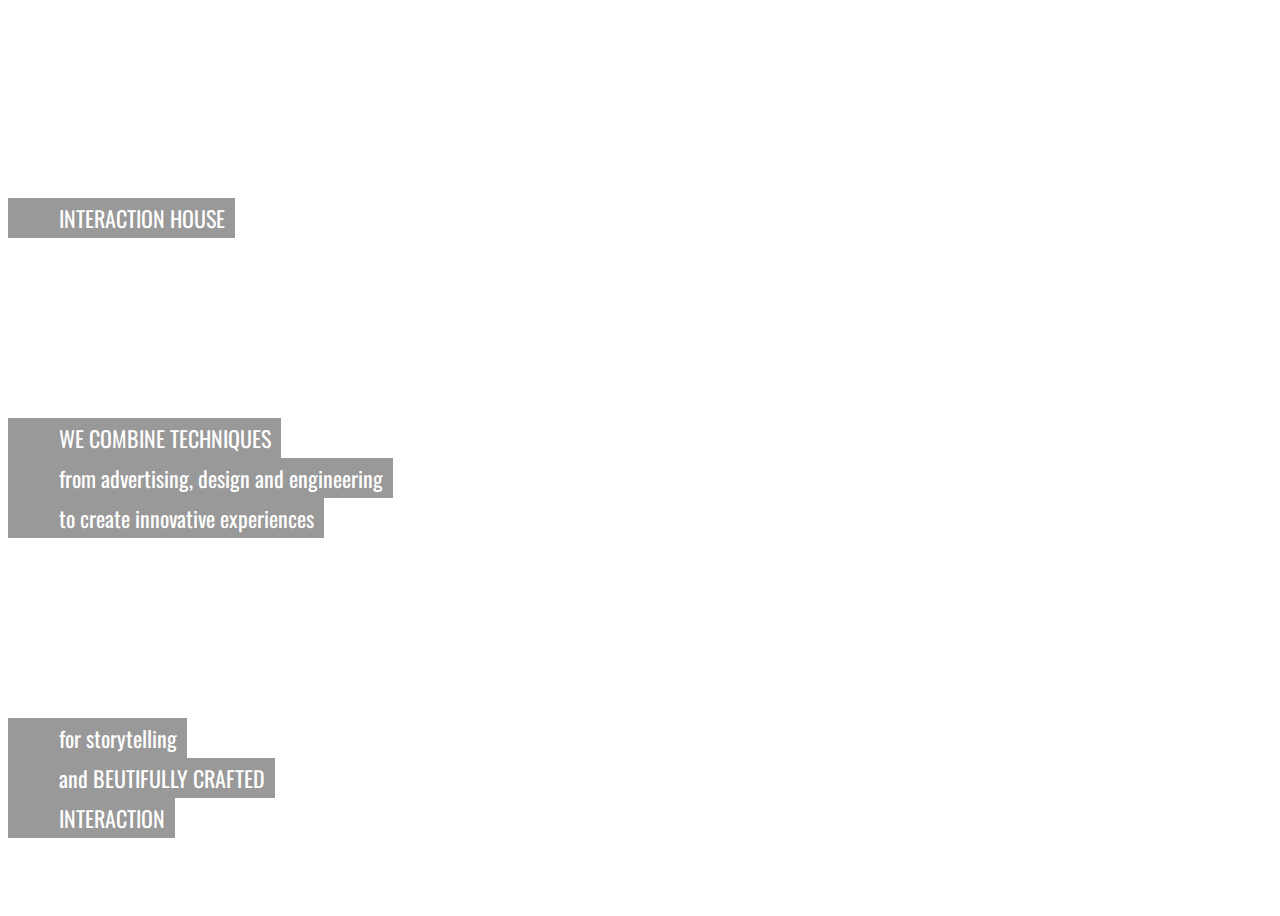
==== src/index.html @ b58a02a3 "Added mail and phone links" ====
<!DOCTYPE html>
<html>
<head>
    <title>+otros</title>
    <meta http-equiv="Content-Type" content="text/html; charset=UTF-8">
    <meta name="viewport" content="width=device-width, initial-scale=1.0, maximum-scale=1.0, user-scalable=no">
    <link rel="stylesheet" href="css/normalize.css">
    <link rel="stylesheet" href="css/main.css">
    <link href='http://fonts.googleapis.com/css?family=Oswald&subset=latin,latin-ext' rel='stylesheet' type='text/css'>
</head>
<body>

<section id="page-one">
    <div class="container">

        <div class="video-container">
            <video id="video-element" 
                   autoplay>
                <source src="img/placements/loop.mp4" 
                        type="video/mp4">
                <!-- <source src="https://cdn.honey.is/static/1.0/video/Honey_Loop_v3-Huge_720p_5000kps.webmhd.webm"
                        type="video/webm">
                <source src="https://cdn.honey.is/static/1.0/video/Honey_Loop_v3-Huge_720p_5000kps.oggtheora.ogv"
                        type="video/ogg"> -->
            </video>
        </div>

        <div class="phrase-container"
             data-_sectionone-start="bottom:70px;opacity:1;"
             data-_middleonetwo-start="bottom:240px;opacity:0;">
           <p>INTERACTION HOUSE &nbsp </p>


          
        </div>
    </div>
    <a class="btn next" href="#page-two"></a>
</section>
<section id="page-two">
    <div class="container">

        <div class="slides">
            <div class="slides-container">

                <img src="img/placements/1a.jpg" alt="">
                <img src="img/placements/1b.jpg" alt="">
                <img src="img/placements/1c.jpg" alt="">
                <img src="img/placements/1d.jpg" alt="">
                <img src="img/placements/1e.jpg" alt="">
                

            </div>
        </div>

 
        <div class="phrase-container"
             data-_middleonetwo-start="bottom:-500px;opacity:0;"
             data-_sectiontwo-start="bottom:70px;opacity:1;"
             data-_middletwothree-start="bottom:240px;opacity:0;">
            <p>WE COMBINE TECHNIQUES  &nbsp </p>
            <p>from advertising, design and engineering  &nbsp </p>
            <p>to create innovative experiences  &nbsp</p>
        </div>
    </div>
    <a class="btn next" href="#page-three"></a>
</section>
<section id="page-three">
    <div class="slides">
        <div class="slides-container">
                <img src="img/placements/2a.jpg" alt="">
                <img src="img/placements/2b.jpg" alt="">
                <img src="img/placements/2c.jpg" alt="">
                <img src="img/placements/2d.jpg" alt="">
                <img src="img/placements/2e.jpg" alt="">
        </div>
    </div>
    <div class="container">
        <div class="phrase-container"
             data-_middletwothree-start="bottom:-500px;opacity:0;"
             data-_sectionthree-start="bottom:70px;opacity:1;">
            <p>for storytelling &nbsp</p>

            <p>and BEUTIFULLY CRAFTED &nbsp</p>

            <p>INTERACTION &nbsp </p>
        </div>
    </div>
</section>
<section id="page-whois" class="sidekick-page close">
    <div class="container">
        <div class="whois-info">
            <div class="soldiers-row">
                <div class="soldier">
                    <div><img class="circular" src="img/employees/javi.jpg"></div>
                    <div class="soldier-label">
                        <p>
                            <strong>Javier Velazquez Traut</strong>
                        </p>
                        <p>
                            CEO
                        </p>
                    </div>
                </div>
                <div class="soldier">
                    <img class="circular" src="img/employees/javi.jpg">
                    <div class="soldier-label">
                        <p>
                            <strong>Javier Velazquez Traut</strong>
                        </p>
                        <p>
                            CEO
                        </p>
                    </div>
                </div>
                <div class="soldier"> 
                    <img class="circular" src="img/employees/javi.jpg">
                    <div class="soldier-label">
                        <p>
                            <strong>Javier Velazquez Traut</strong>
                        </p>
                        <p>
                            CEO
                        </p>
                    </div>
                </div>
                <div class="soldier">
                    <div><img class="circular" src="img/employees/javi.jpg"></div>
                    <div class="soldier-label">
                        <p>
                            <strong>Javier Velazquez Traut</strong>
                        </p>
                        <p>
                            CEO
                        </p>
                    </div>
                </div>
            </div>
            <div class="soldiers-row">
                <div class="soldier">
                    <img class="circular" src="img/employees/javi.jpg">
                    <div class="soldier-label">
                        <p>
                            <strong>Javier Velazquez Traut</strong>
                        </p>
                        <p>
                            CEO
                        </p>
                    </div>
                </div>
                <div class="soldier"> 
                    <img class="circular" src="img/employees/javi.jpg">
                    <div class="soldier-label">
                        <p>
                            <strong>Javier Velazquez Traut</strong>
                        </p>
                        <p>
                            CEO
                        </p>
                    </div>
                </div>
                <div class="soldier">
                    <div><img class="circular" src="img/employees/javi.jpg"></div>
                    <div class="soldier-label">
                        <p>
                            <strong>Javier Velazquez Traut</strong>
                        </p>
                        <p>
                            CEO
                        </p>
                    </div>
                </div>
                <div class="soldier">
                    <img class="circular" src="img/employees/javi.jpg">
                    <div class="soldier-label">
                        <p>
                            <strong>Javier Velazquez Traut</strong>
                        </p>
                        <p>
                            CEO
                        </p>
                    </div>
                </div>
            </div>
        </div>
    </div>
</section>
<section id="page-contact" class="sidekick-page close">
    <div class="container">
        <div class="contact-info">
            <address class="contact-method"><i class="icon"></i>Uriarte 1882&deg;</address>
            <a href="tel:5491148318992"><span class="contact-method phone"><i class="icon"></i>&plus;54 9 11 4831 8992</span></a>
            <a href="mailto:info@masotros.com"><span class="contact-method email"><i class="icon"></i>info@masotros.com</span></a>
        </div>
        <div class="map-container">&emsp;</div>
    </div>
</section>
<nav>
    <div class="header-logo">
        <a class="btn-logo" href="index.html"></a>
    </div>
    <div class="footer-buttons-left">
        
        <a class="btn-nav-left btn-sidekick-page btn-nav-contact" href="#page-contact"></a>
    </div>
</nav>

<script src="js/requireJS/2.1.10/require.js"></script>
<script src="http://maps.google.com/maps/api/js?sensor=false"></script>
<script type="application/javascript">
    require.config({
        baseUrl: 'js',
        paths: {
            jquery: 'http://ajax.googleapis.com/ajax/libs/jquery/1.10.2/jquery.min',
            modernizr: 'modernizr/2.7.1/modernizr.min',
            main: 'main/1.0.0/main',
            mainUI: 'mainUI/1.0.0/mainUI',
            mapUI: 'mapUI/1.0.0/mapUI',
            bindFirst: 'bindFirst/0.2.3/jquery.bind-first.min',
            contacts: 'contacts/1.0.0/contacts',
            easing: 'easing/1.0.0/easing',
            mousewheel: 'mousewheel/3.1.9/jquery.mousewheel',
            superSlides: 'superslides/0.6.3/jquery.superslides.min',
            skrollr: 'skrollr/0.6.22/skrollr',
            randomFade: 'randomFade/1.0.0/randomFade'
        }
    });
    require(['easing', 'mainUI', 'superSlides', 'mapUI','contacts','randomFade']);
</script>

</body>
</html>
---- src/css/main.css ----
/* Commons */
body {
    overflow-x: hidden;
}

.hide {
    display: none;
}

section, nav {
    width: 100%;
    height: auto;
    background-size: cover;
    -webkit-background-size: cover;
    -moz-background-size: cover;
    -o-background-size: cover;
    background-position: top center;
    background-attachment: fixed;
    background-repeat: no-repeat;
    position: relative;
    overflow: hidden;
    min-height: 300px;
}

section a.next {
    width: 24px;
    height: 13px;
    background: url(../img/icons/next_arrow.png) no-repeat;
    margin: -40px auto 0;
    padding-bottom: 40px;
    display: block;
    z-index: 100;
    position: relative;
}

/* logo */
.header-logo {
    position: absolute;
    top: 25px;
    padding-left: 50px;
    z-index: 1;
    width: 210px;
}

.btn-logo {
    background: url(../img/logo.png) no-repeat;
    height: 58px;
    width: 223px;
    display: block;
}
.btn-logo:hover {
    background-position: -223px;
}

/* left footer nav */
.footer-buttons-left {
    position: absolute;
    bottom: 25px;
    right: 20px;
    z-index: 2;
    width: 210px;
}

.btn-nav-left {
    display: block;
    text-indent: -9999px;
    width: 50px;
    height: 50px;
    margin-left: 10px;
    margin-right: 10px;
    float: left;
    cursor: pointer;
}

.btn-nav-left.selected {
    background-color: rgba(0,0,0,0.3);;
}

.btn-nav-plus {
    background: url(../img/icons/nav_icons.png) 0 0;
}

.btn-nav-whois {
    background: url(../img/icons/nav_icons.png) -50px 0;
}

.btn-nav-contact {
    background: url(../img/icons/nav_icons.png) -100px 0;
}

.phrase-container {
    position: absolute;
    bottom: 70px;
    z-index: 3;
    width: 100%;
}

.phrase-container > p {
    font-family: 'Oswald', sans-serif;
    font-size: 22px;
    margin: 0;
    color: #ffffff;
    display: table;
    background-color: rgba(0, 0, 0, 0.4);
    padding: 4px 0 4px 4%;
}

/* Pages */
.sidekick-page {
    position: fixed;
    top: 0;
    z-index: 100;
    right: -100%;
}

.sidekick-page.close {
    right: -100%;
}

.sidekick-page.open {
    right: 0;
}

/* Page One */
#page-one {
    background-image: Url(../img/placements/ciudad1_1382x778.jpeg);
}

/* Page Two */
#page-two {
    background-image: Url(../img/placements/ciudad2_1382x778.jpeg);
}

#page-two video {
    height: auto;
    overflow: hidden;
    z-index: 1;
    min-width: 100%;
    min-height: 100%;
    bottom: 0;
    right: 0;
    position: absolute;
}

/* Page Three */
#page-three {
    background-image: Url(../img/placements/ciudad3_1382x778.jpeg);
}

/* Page Whois */
#page-whois {
    background-color: grey;
}

#page-whois .container{
    display: table;
}

.whois-info {
    text-align: center;
    display: table-cell;
    vertical-align: middle;
    color: #ffffff;
}

.soldiers-row{
    width:80%;
    margin-left:auto;
    margin-right:auto; 
}

.soldier{
    opacity:0.8;
    float:left;
    margin:10px;
    width:20%;
}

.soldier-label > p{
    font-family: 'Oswald', sans-serif;
    margin:0;
    padding:0;
}
.circular {
    max-width: 144px;
    max-height: 144px;
    border-radius: 77px;
    -webkit-border-radius: 77px;
    -moz-border-radius: 77px;
    box-shadow: 0 0 8px rgba(0, 0, 0, .8);
    -webkit-box-shadow: 0 0 8px rgba(0, 0, 0, .8);
    -moz-box-shadow: 0 0 8px rgba(0, 0, 0, .8);
    }
/* page-contact */

#page-contact {
    background-color: #000000;
}

#page-contact .container {
    display: table;
}

.contact-info {
    text-align: center;
    display: table-cell;
    vertical-align: middle;
    color: #ffffff;
}

.contact-method {
    width: 200px;
    margin: auto;
    height: 20px;
    display: table;
    font-size: 13px;
    margin-top: 20px;
}

.contact-method i {
    background: url(../img/icons/contact_logos.png) no-repeat;
    display: block;
    height: 25px;
    width: 25px;
    margin: auto auto 4px;
}

address.contact-method i {
    background-position: 0 0;
}

.contact-method.email i {
    background-position: -50px 0;
    margin-bottom: 0;
}

.contact-method.email {
    color: #84d4f7;
}

.contact-method.phone i {
    background-position: -25px 0;
}

.map-container {
    background-color: #313131 !important;
    display: table-row;
    height: 0;
    visibility: hidden;
}

/* nav */

nav {
    position: fixed;
    z-index: 200;
    top: 0;
    pointer-events:none;
}

nav > * {
    pointer-events:auto;
}
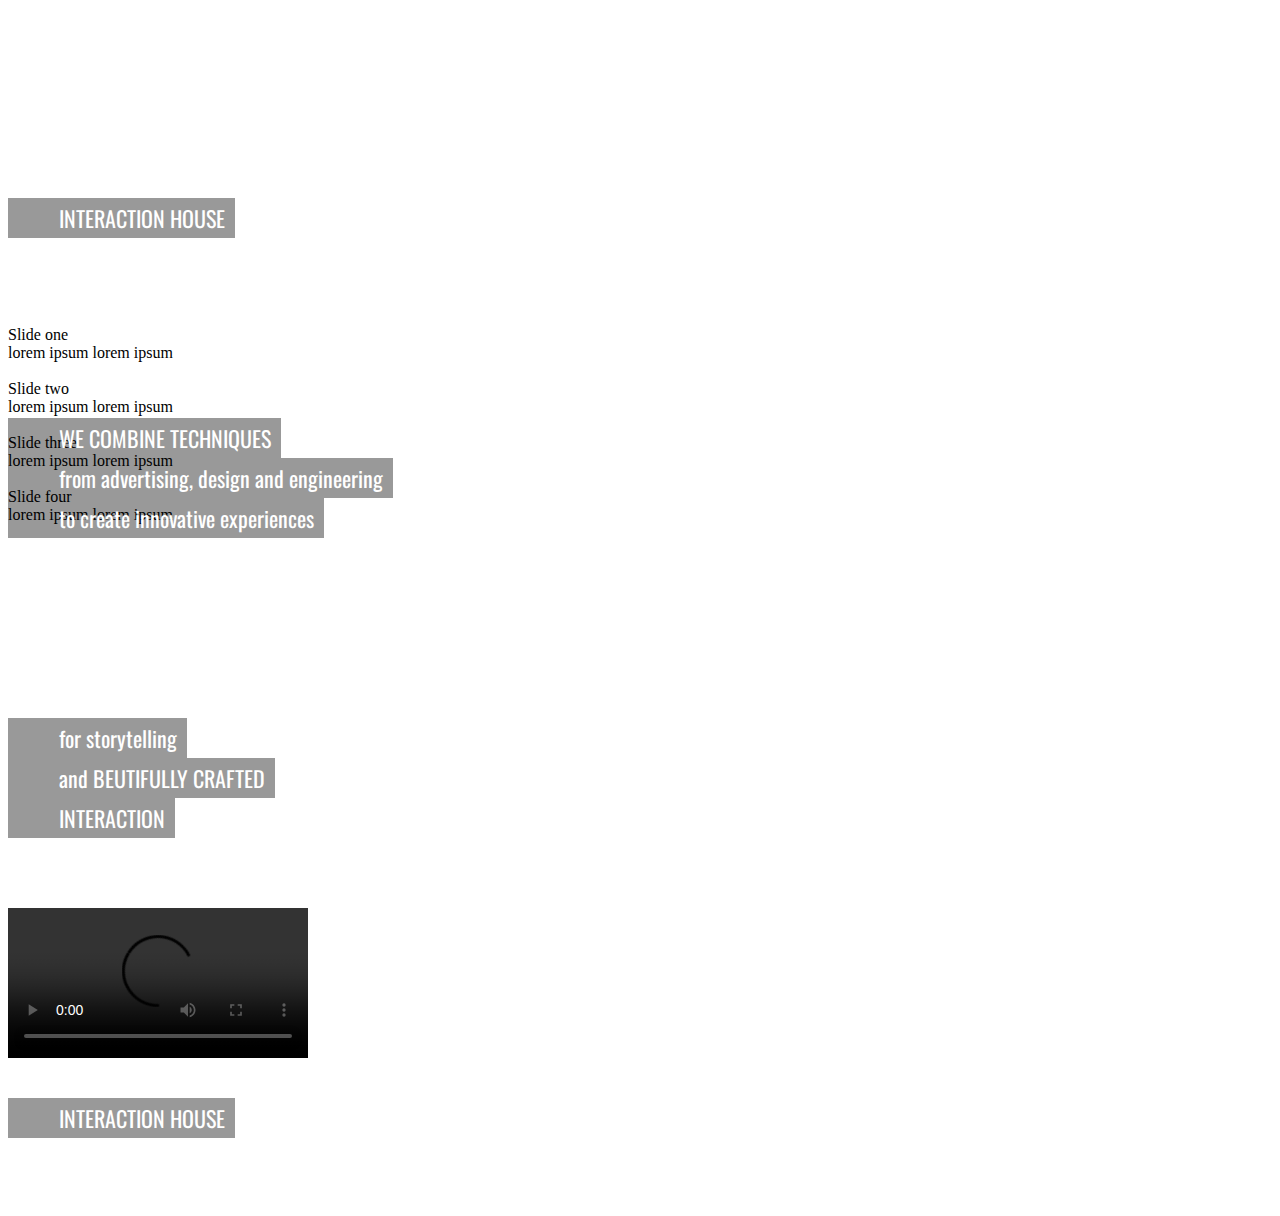
==== commit 9ec2be5e: "Disabled navbar links, enabled them when the animation finishes" ====
--- a/src/index.html
+++ b/src/index.html
@@ -14,8 +14,7 @@
     <div class="container">
 
         <div class="video-container">
-            <video id="video-element" 
-                   autoplay>
+            <video id="loop-element" loop autoplay>
                 <source src="img/placements/loop.mp4" 
                         type="video/mp4">
                 <!-- <source src="https://cdn.honey.is/static/1.0/video/Honey_Loop_v3-Huge_720p_5000kps.webmhd.webm"
@@ -41,14 +40,30 @@
 
         <div class="slides">
             <div class="slides-container">
-
-                <img src="img/placements/1a.jpg" alt="">
-                <img src="img/placements/1b.jpg" alt="">
-                <img src="img/placements/1c.jpg" alt="">
-                <img src="img/placements/1d.jpg" alt="">
-                <img src="img/placements/1e.jpg" alt="">
-                
-
+                <li>
+                    <img src="img/placements/1a.jpg" alt="">
+                    <div class="container">
+                        Slide one</br> lorem ipsum lorem ipsum
+                    </div>
+                </li>
+                <li>
+                    <img src="img/placements/1b.jpg" alt="">
+                    <div class="container">
+                        Slide two</br> lorem ipsum lorem ipsum
+                    </div>
+                </li>
+                <li>
+                    <img src="img/placements/1c.jpg" alt="">
+                    <div class="container">
+                        Slide three</br> lorem ipsum lorem ipsum
+                    </div>
+                </li>
+                <li>
+                    <img src="img/placements/1d.jpg" alt="">
+                    <div class="container">
+                        Slide four</br> lorem ipsum lorem ipsum
+                    </div>
+                </li>
             </div>
         </div>
 
@@ -86,6 +101,26 @@
         </div>
     </div>
 </section>
+<section id="page-four">
+    <div class="container">
+        <div class="video-container">
+            <video id="reel-element" loop controls autoplay>
+                <source src="http://www.w3schools.com/html/mov_bbb.mp4" 
+                        type="video/mp4">
+                <!-- <source src="https://cdn.honey.is/static/1.0/video/Honey_Loop_v3-Huge_720p_5000kps.webmhd.webm"
+                        type="video/webm">
+                <source src="https://cdn.honey.is/static/1.0/video/Honey_Loop_v3-Huge_720p_5000kps.oggtheora.ogv"
+                        type="video/ogg"> -->
+            </video>
+        </div>
+
+        <div class="phrase-container"
+             data-_sectionone-start="bottom:70px;opacity:1;"
+             data-_middleonetwo-start="bottom:240px;opacity:0;">
+           <p>INTERACTION HOUSE &nbsp </p>
+        </div>
+    </div>
+</section>
 <section id="page-whois" class="sidekick-page close">
     <div class="container">
         <div class="whois-info">
@@ -198,9 +233,10 @@
     <div class="header-logo">
         <a class="btn-logo" href="index.html"></a>
     </div>
-    <div class="footer-buttons-left">
-        
-        <a class="btn-nav-left btn-sidekick-page btn-nav-contact" href="#page-contact"></a>
+    <div class="footer-buttons-left" id="navbar">
+        <a class="btn-nav-left btn-nav-plus disabled" href="#"></a>
+        <a class="btn-nav-left btn-sidekick-page btn-nav-whois disabled" href="#"></a>
+        <a class="btn-nav-left btn-sidekick-page btn-nav-contact" href="#page-contact" id="to-contact-page-link"></a>
     </div>
 </nav>
 
@@ -221,10 +257,9 @@
             mousewheel: 'mousewheel/3.1.9/jquery.mousewheel',
             superSlides: 'superslides/0.6.3/jquery.superslides.min',
             skrollr: 'skrollr/0.6.22/skrollr',
-            randomFade: 'randomFade/1.0.0/randomFade'
         }
     });
-    require(['easing', 'mainUI', 'superSlides', 'mapUI','contacts','randomFade']);
+    require(['easing', 'mainUI', 'superSlides', 'mapUI','contacts']);
 </script>
 
 </body>
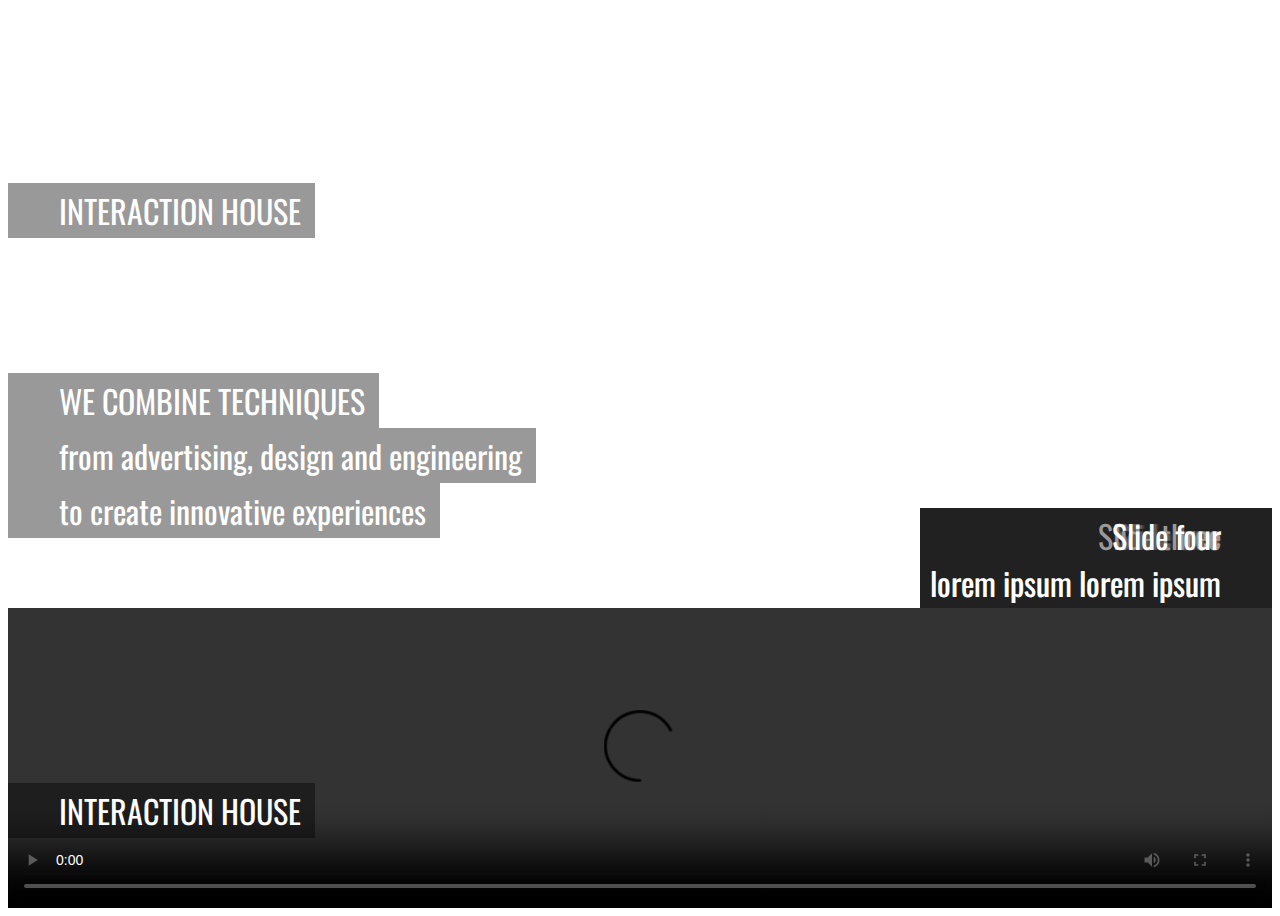
==== commit 5aa6ff9a: "Animation in section navigation. Some work remaining" ====
--- a/src/index.html
+++ b/src/index.html
@@ -33,7 +33,7 @@
           
         </div>
     </div>
-    <a class="btn next" href="#page-two"></a>
+    <a class="btn next" id="section-one" data-section="page-two" href="javascript:void(0);"></a>
 </section>
 <section id="page-two">
     <div class="container">
@@ -77,9 +77,9 @@
             <p>to create innovative experiences  &nbsp</p>
         </div>
     </div>
-    <a class="btn next" href="#page-three"></a>
-</section>
-<section id="page-three">
+    <a class="btn next" id="section-two" data-section="page-three" href="javascript:void(0);"></a>
+</section>
+<!-- <section id="page-three">
     <div class="slides">
         <div class="slides-container">
                 <img src="img/placements/2a.jpg" alt="">
@@ -100,8 +100,8 @@
             <p>INTERACTION &nbsp </p>
         </div>
     </div>
-</section>
-<section id="page-four">
+</section> -->
+<section id="page-three">
     <div class="container">
         <div class="video-container">
             <video id="reel-element" loop controls autoplay>
--- a/src/css/main.css
+++ b/src/css/main.css
@@ -73,15 +73,32 @@
 }
 
 .btn-nav-left.selected {
-    background-color: rgba(0,0,0,0.3);;
-}
-
+    background-color: rgba(0,0,0,0.3);
+}
+
+/*content inside slider*/
+.slides .container{
+    text-align:right;
+    background: rgba(0,0,0,0.4);
+    font-family: 'Oswald', sans-serif;
+    font-size: 32px;
+    padding: 4px 4% 4px 10px;
+    position:absolute;
+    color:white;
+    right:0;
+    top:200px;
+}
+
+.disabled{
+    pointer-events: none;
+    cursor: default;
+}
 .btn-nav-plus {
-    background: url(../img/icons/nav_icons.png) 0 0;
+    /*background: url(../img/icons/nav_icons.png) 0 0;*/
 }
 
 .btn-nav-whois {
-    background: url(../img/icons/nav_icons.png) -50px 0;
+    /*background: url(../img/icons/nav_icons.png) -50px 0;*/
 }
 
 .btn-nav-contact {
@@ -97,7 +114,7 @@
 
 .phrase-container > p {
     font-family: 'Oswald', sans-serif;
-    font-size: 22px;
+    font-size: 32px;
     margin: 0;
     color: #ffffff;
     display: table;
@@ -122,16 +139,7 @@
 }
 
 /* Page One */
-#page-one {
-    background-image: Url(../img/placements/ciudad1_1382x778.jpeg);
-}
-
-/* Page Two */
-#page-two {
-    background-image: Url(../img/placements/ciudad2_1382x778.jpeg);
-}
-
-#page-two video {
+#page-one video {
     height: auto;
     overflow: hidden;
     z-index: 1;
@@ -142,55 +150,33 @@
     position: absolute;
 }
 
+/* Page Two */
+#page-two {
+    background-image: Url(../img/placements/ciudad2_1382x778.jpeg);
+}
+
+
+
 /* Page Three */
 #page-three {
     background-image: Url(../img/placements/ciudad3_1382x778.jpeg);
 }
 
-/* Page Whois */
-#page-whois {
-    background-color: grey;
-}
-
-#page-whois .container{
-    display: table;
-}
-
-.whois-info {
-    text-align: center;
-    display: table-cell;
-    vertical-align: middle;
-    color: #ffffff;
-}
-
-.soldiers-row{
-    width:80%;
-    margin-left:auto;
-    margin-right:auto; 
-}
-
-.soldier{
-    opacity:0.8;
-    float:left;
-    margin:10px;
-    width:20%;
-}
-
-.soldier-label > p{
-    font-family: 'Oswald', sans-serif;
-    margin:0;
-    padding:0;
-}
-.circular {
-    max-width: 144px;
-    max-height: 144px;
-    border-radius: 77px;
-    -webkit-border-radius: 77px;
-    -moz-border-radius: 77px;
-    box-shadow: 0 0 8px rgba(0, 0, 0, .8);
-    -webkit-box-shadow: 0 0 8px rgba(0, 0, 0, .8);
-    -moz-box-shadow: 0 0 8px rgba(0, 0, 0, .8);
-    }
+/*Page Four*/
+#page-three, #page-four{
+    background-color:black;
+}
+#page-three video, #page-four video {
+    height: auto;
+    overflow: hidden;
+    z-index: 1;
+    min-width: 100%;
+    min-height: 100%;
+    bottom: 0;
+    right: 0;
+    position: absolute;
+}
+
 /* page-contact */
 
 #page-contact {
@@ -229,6 +215,9 @@
     background-position: 0 0;
 }
 
+#page-contact a{
+    color:white;
+}
 .contact-method.email i {
     background-position: -50px 0;
     margin-bottom: 0;
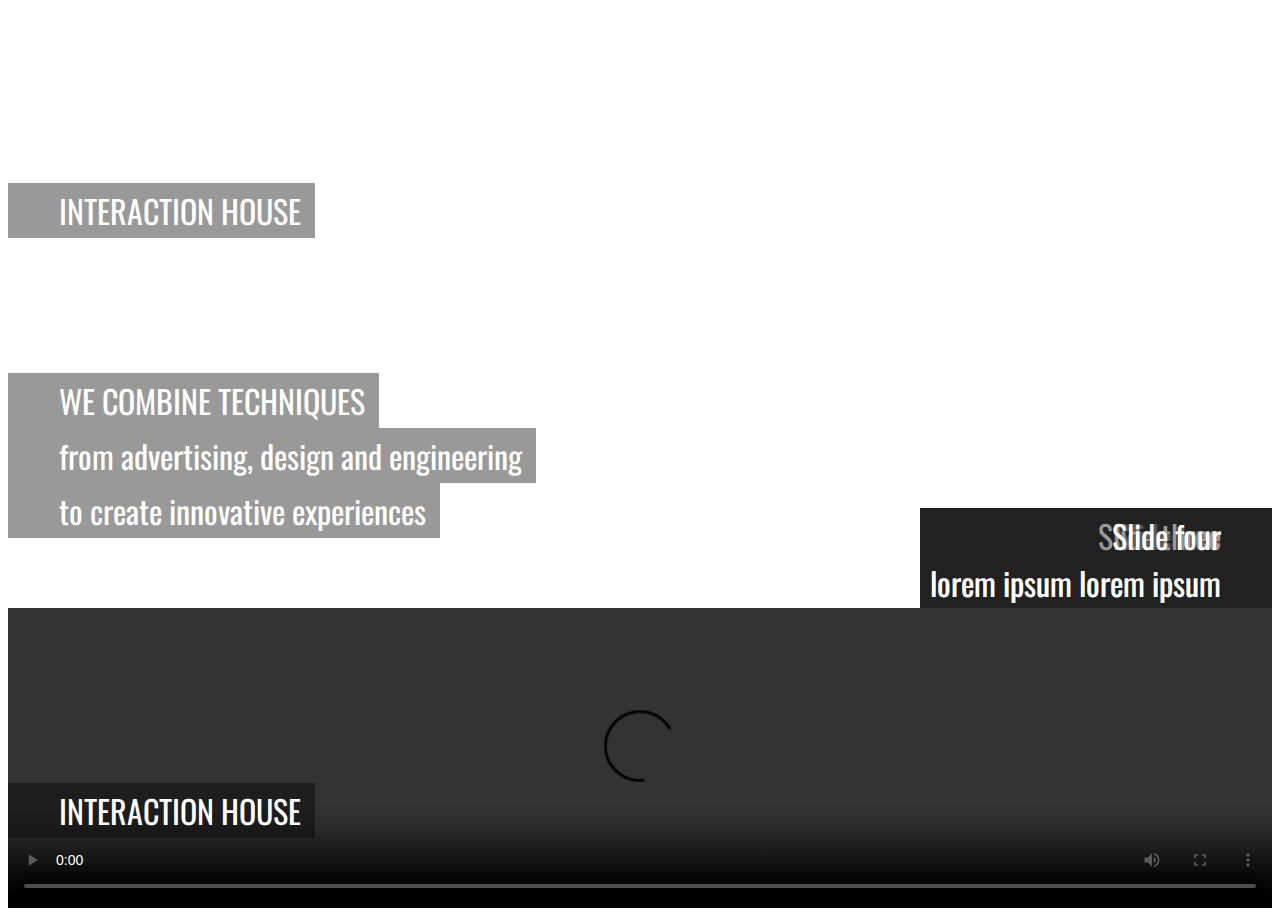
==== commit fa2a536a: "Changed the marker for it to be centered. Scrolling from page to page now working." ====
--- a/src/index.html
+++ b/src/index.html
@@ -222,8 +222,8 @@
 <section id="page-contact" class="sidekick-page close">
     <div class="container">
         <div class="contact-info">
-            <address class="contact-method"><i class="icon"></i>Uriarte 1882&deg;</address>
-            <a href="tel:5491148318992"><span class="contact-method phone"><i class="icon"></i>&plus;54 9 11 4831 8992</span></a>
+            <address class="contact-method"><i class="icon"></i>Uriarte 1882<br>Buenos Aires, Argentina</address>
+            <a href="tel:5491148318992"><span class="contact-method phone"><i class="icon"></i>&plus;54 9 11 4774 8751</span></a>
             <a href="mailto:info@masotros.com"><span class="contact-method email"><i class="icon"></i>info@masotros.com</span></a>
         </div>
         <div class="map-container">&emsp;</div>
--- a/src/css/main.css
+++ b/src/css/main.css
@@ -152,21 +152,15 @@
 
 /* Page Two */
 #page-two {
-    background-image: Url(../img/placements/ciudad2_1382x778.jpeg);
-}
-
-
-
-/* Page Three */
-#page-three {
-    background-image: Url(../img/placements/ciudad3_1382x778.jpeg);
-}
-
-/*Page Four*/
-#page-three, #page-four{
+    background-image: Url(../img/placements/1a.jpg);
+}
+
+/*Page Three*/
+#page-three{
     background-color:black;
 }
-#page-three video, #page-four video {
+
+#page-three video{
     height: auto;
     overflow: hidden;
     z-index: 1;
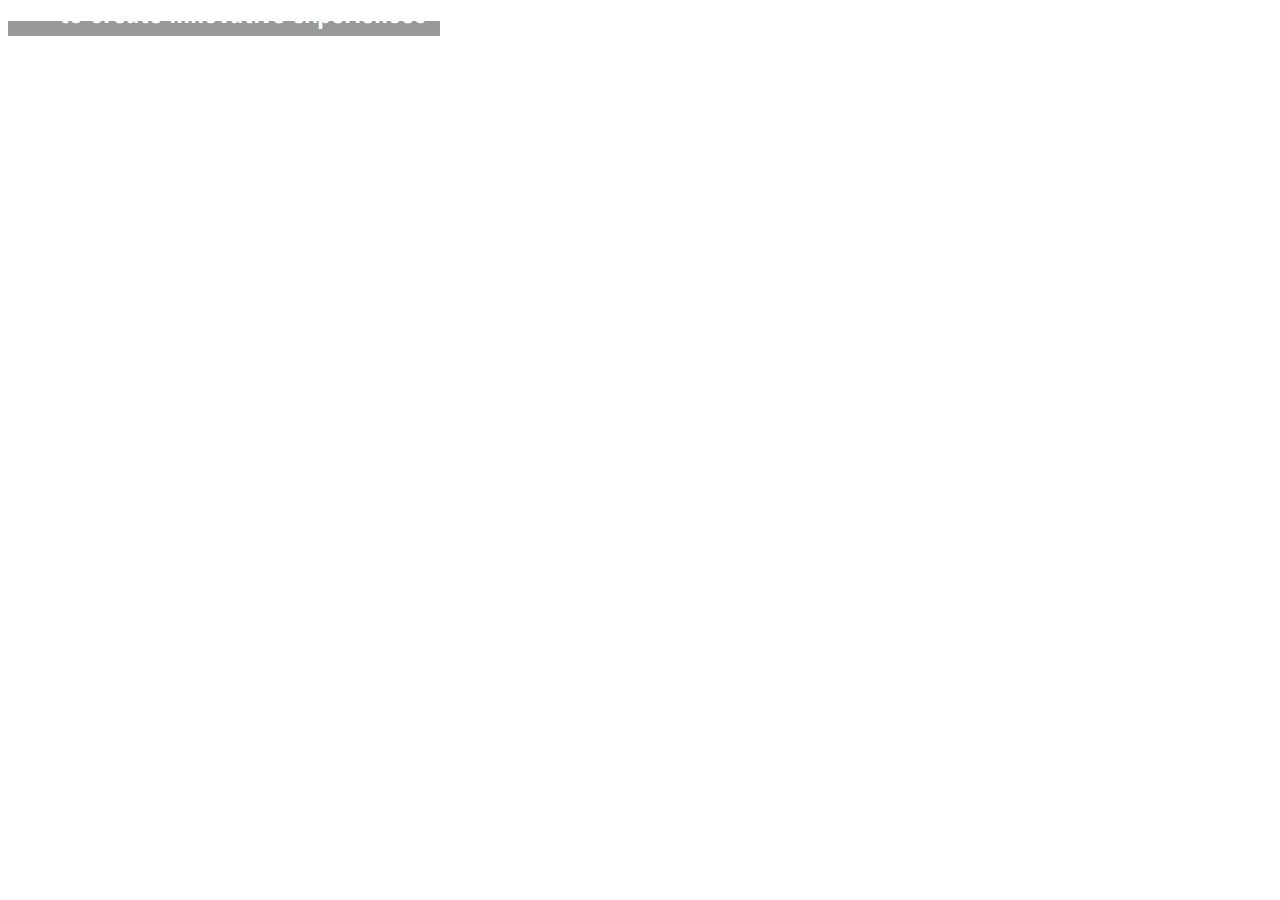
==== commit d1237da6: "Added the poster for the first video. The default height for the sections is now 100%" ====
--- a/src/index.html
+++ b/src/index.html
@@ -15,7 +15,8 @@
 
         <div class="video-container">
             <video id="loop-element" loop autoplay>
-                <source src="img/placements/loop.mp4" 
+                <source src="img/placements/loop.mp4"
+                        poster="img/placements/loop.jpg" 
                         type="video/mp4">
                 <!-- <source src="https://cdn.honey.is/static/1.0/video/Honey_Loop_v3-Huge_720p_5000kps.webmhd.webm"
                         type="video/webm">
@@ -33,7 +34,7 @@
           
         </div>
     </div>
-    <a class="btn next" id="section-one" data-section="page-two" href="javascript:void(0);"></a>
+    <a class="btn next" id="section-one" data-section="#page-two" href="javascript:void(0);"></a>
 </section>
 <section id="page-two">
     <div class="container">
@@ -77,7 +78,7 @@
             <p>to create innovative experiences  &nbsp</p>
         </div>
     </div>
-    <a class="btn next" id="section-two" data-section="page-three" href="javascript:void(0);"></a>
+    <a class="btn next" id="section-two" data-section="#page-three" href="javascript:void(0);"></a>
 </section>
 <!-- <section id="page-three">
     <div class="slides">
@@ -104,7 +105,7 @@
 <section id="page-three">
     <div class="container">
         <div class="video-container">
-            <video id="reel-element" loop controls autoplay>
+            <video width="100%" id="reel-element" loop controls autoplay>
                 <source src="http://www.w3schools.com/html/mov_bbb.mp4" 
                         type="video/mp4">
                 <!-- <source src="https://cdn.honey.is/static/1.0/video/Honey_Loop_v3-Huge_720p_5000kps.webmhd.webm"
--- a/src/css/main.css
+++ b/src/css/main.css
@@ -19,7 +19,7 @@
     background-repeat: no-repeat;
     position: relative;
     overflow: hidden;
-    min-height: 300px;
+    min-height: 100%;
 }
 
 section a.next {
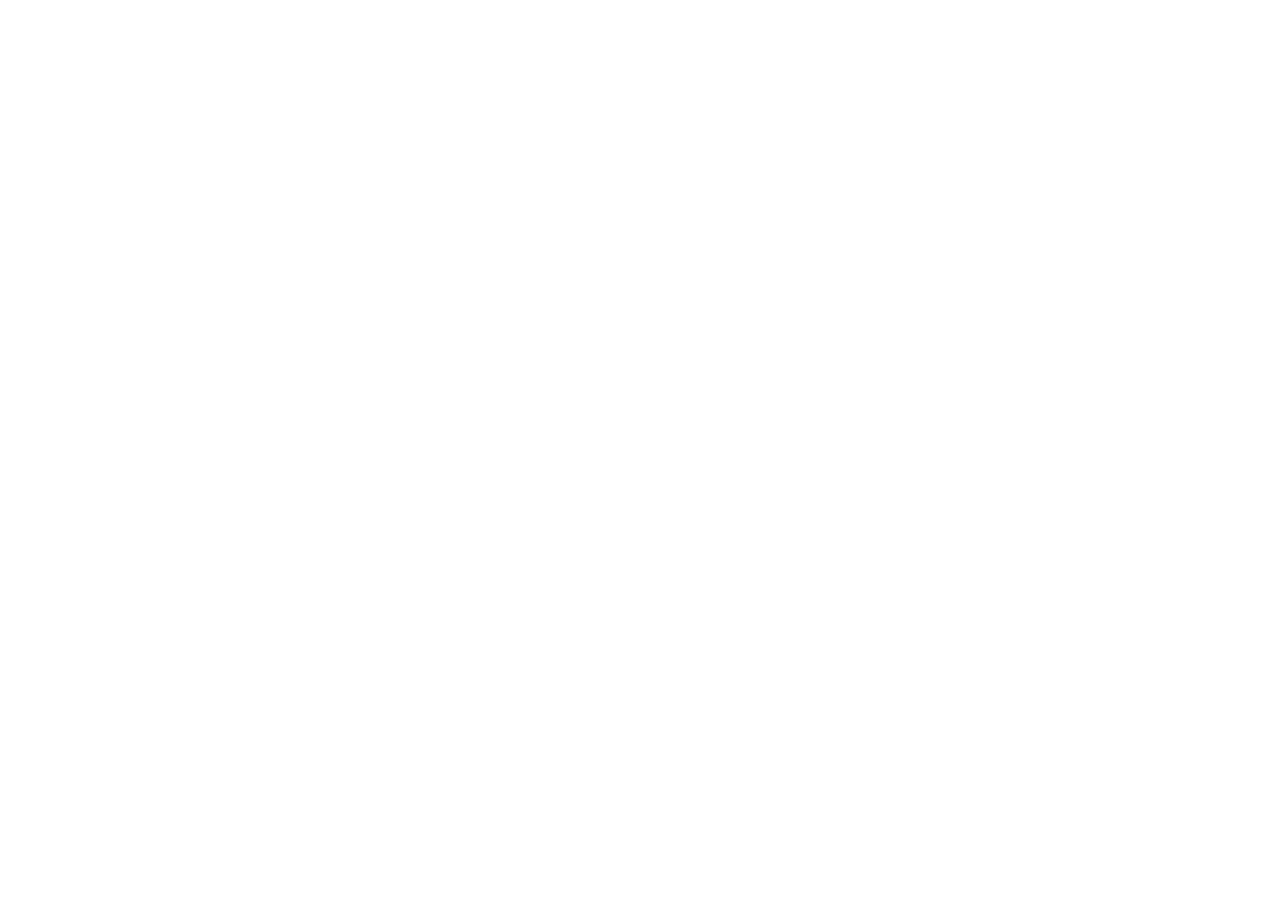
==== commit 527cbe13: "Deleted Section 3. Section 2 photos + descriptions. Missing Section 1 Video random/slide." ====
--- a/src/index.html
+++ b/src/index.html
@@ -15,8 +15,8 @@
 
         <div class="video-container">
             <video id="loop-element" loop autoplay>
-                <source src="img/placements/loop.mp4"
-                        poster="img/placements/loop.jpg" 
+                <source src="img/placements/loops/loop_ventana.mp4"
+                        poster="img/placements/loops/loop_ventana.jpg" 
                         type="video/mp4">
                 <!-- <source src="https://cdn.honey.is/static/1.0/video/Honey_Loop_v3-Huge_720p_5000kps.webmhd.webm"
                         type="video/webm">
@@ -24,6 +24,14 @@
                         type="video/ogg"> -->
             </video>
         </div>
+        
+         <div class="video-container">
+            <video id="loop-element" loop autoplay>
+                <source src="img/placements/loops/loop_autos.mp4"
+                        poster="img/placements/loops/loop_autos.jpg" 
+                        type="video/mp4">
+            </video>
+        </div>
 
         <div class="phrase-container"
              data-_sectionone-start="bottom:70px;opacity:1;"
@@ -44,25 +52,25 @@
                 <li>
                     <img src="img/placements/1a.jpg" alt="">
                     <div class="container">
-                        Slide one</br> lorem ipsum lorem ipsum
-                    </div>
+                        MESA T&Aacute;CTIL</br>Conae Tecn&oacute;polis
+                    </div>	
                 </li>
                 <li>
                     <img src="img/placements/1b.jpg" alt="">
                     <div class="container">
-                        Slide two</br> lorem ipsum lorem ipsum
+                        POLLOCK DRUMS</br> Personal - Ciudad emergente 2014
                     </div>
                 </li>
                 <li>
                     <img src="img/placements/1c.jpg" alt="">
                     <div class="container">
-                        Slide three</br> lorem ipsum lorem ipsum
-                    </div>
-                </li>
-                <li>
-                    <img src="img/placements/1d.jpg" alt="">
-                    <div class="container">
-                        Slide four</br> lorem ipsum lorem ipsum
+                      PROYECCIONES ESCENOGR&Aacute;FICAS</br>Evento Wintershall
+                    </div>
+                </li>
+                <li>
+                    <img src="img/placements/2f.jpg" alt="">
+                    <div class="container">
+                        MAQUETAS INTERACTIVAS</br>Trailer Fundaci&oacute;n YPF
                     </div>
                 </li>
             </div>
@@ -73,12 +81,12 @@
              data-_middleonetwo-start="bottom:-500px;opacity:0;"
              data-_sectiontwo-start="bottom:70px;opacity:1;"
              data-_middletwothree-start="bottom:240px;opacity:0;">
-            <p>WE COMBINE TECHNIQUES  &nbsp </p>
-            <p>from advertising, design and engineering  &nbsp </p>
-            <p>to create innovative experiences  &nbsp</p>
-        </div>
-    </div>
-    <a class="btn next" id="section-two" data-section="#page-three" href="javascript:void(0);"></a>
+            <p>COMBINAMOS T&Eacute;CNICAS &nbsp </p>
+            <p>de publicidad, dise&ntilde;o e ingenier&iacute;a &nbsp </p>
+            <p>para crear experiencias &uacute;nicas &nbsp</p>
+        </div>
+    </div>
+    <!--<a class="btn next" id="section-two" data-section="#page-three" href="javascript:void(0);"></a>-->
 </section>
 <!-- <section id="page-three">
     <div class="slides">
@@ -96,22 +104,24 @@
              data-_sectionthree-start="bottom:70px;opacity:1;">
             <p>for storytelling &nbsp</p>
 
-            <p>and BEUTIFULLY CRAFTED &nbsp</p>
+            <p>and BEAUTIFULLY CRAFTED &nbsp</p>
 
             <p>INTERACTION &nbsp </p>
         </div>
     </div>
 </section> -->
-<section id="page-three">
+
+<!--
+< section id="page-three">
     <div class="container">
         <div class="video-container">
             <video width="100%" id="reel-element" loop controls autoplay>
                 <source src="http://www.w3schools.com/html/mov_bbb.mp4" 
                         type="video/mp4">
-                <!-- <source src="https://cdn.honey.is/static/1.0/video/Honey_Loop_v3-Huge_720p_5000kps.webmhd.webm"
+                 <source src="https://cdn.honey.is/static/1.0/video/Honey_Loop_v3-Huge_720p_5000kps.webmhd.webm"
                         type="video/webm">
                 <source src="https://cdn.honey.is/static/1.0/video/Honey_Loop_v3-Huge_720p_5000kps.oggtheora.ogv"
-                        type="video/ogg"> -->
+                        type="video/ogg">
             </video>
         </div>
 
@@ -121,7 +131,7 @@
            <p>INTERACTION HOUSE &nbsp </p>
         </div>
     </div>
-</section>
+</section> -->
 <section id="page-whois" class="sidekick-page close">
     <div class="container">
         <div class="whois-info">
--- a/src/css/main.css
+++ b/src/css/main.css
@@ -20,6 +20,7 @@
     position: relative;
     overflow: hidden;
     min-height: 100%;
+    visibility: hidden;
 }
 
 section a.next {
@@ -152,7 +153,7 @@
 
 /* Page Two */
 #page-two {
-    background-image: Url(../img/placements/1a.jpg);
+    background-color:black;
 }
 
 /*Page Three*/
